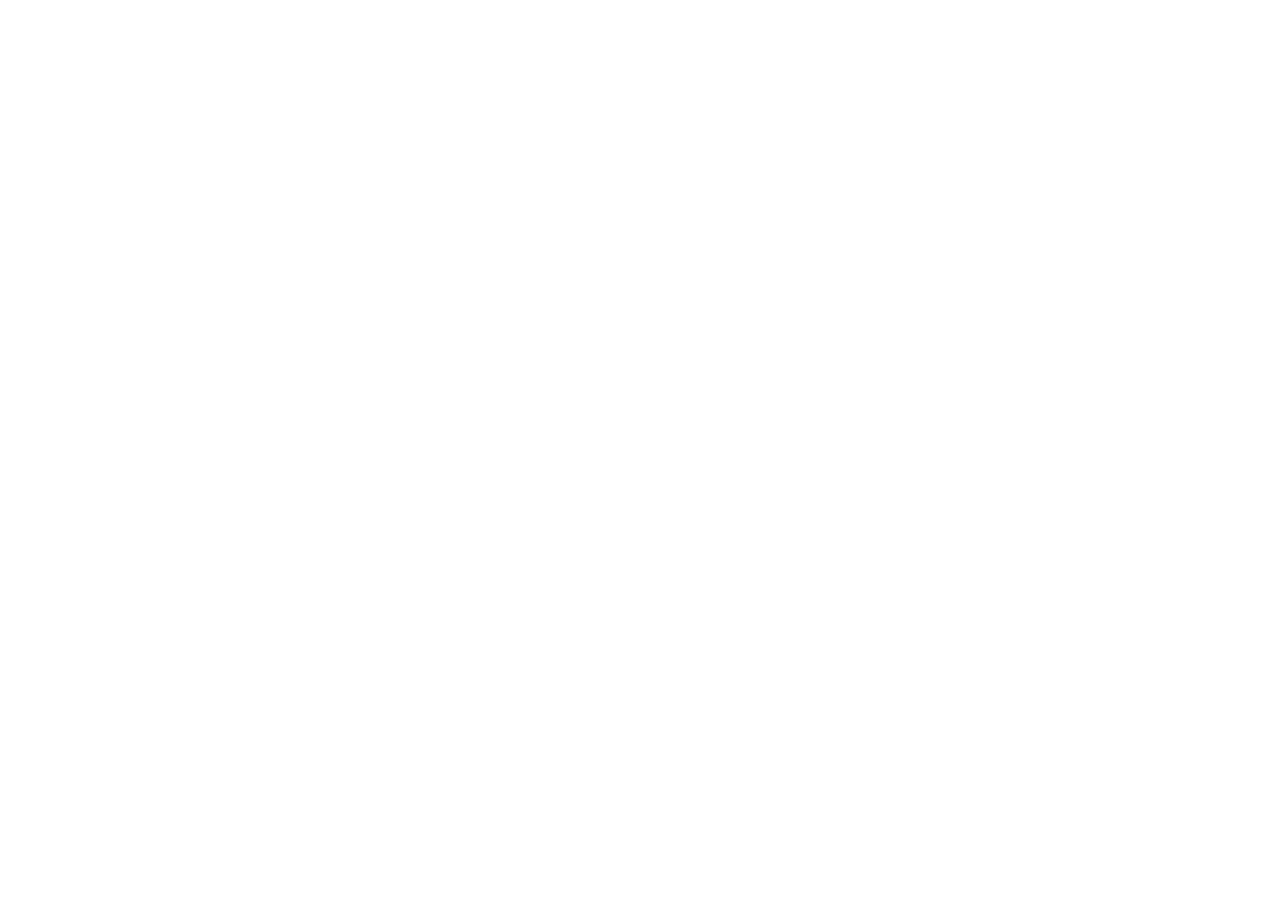
==== index.html @ 73d879b9 "commit" ====
<!DOCTYPE html>
<html lang="pt-BR">
<head>
    <meta charset="UTF-8">
    <meta name="viewport" content="width=device-width, initial-scale=1.0">
    <title>Minha Página</title>
    <script type="text/javascript" src="js/main.js"></script>
</head>
<body>
    
</body>
</html>
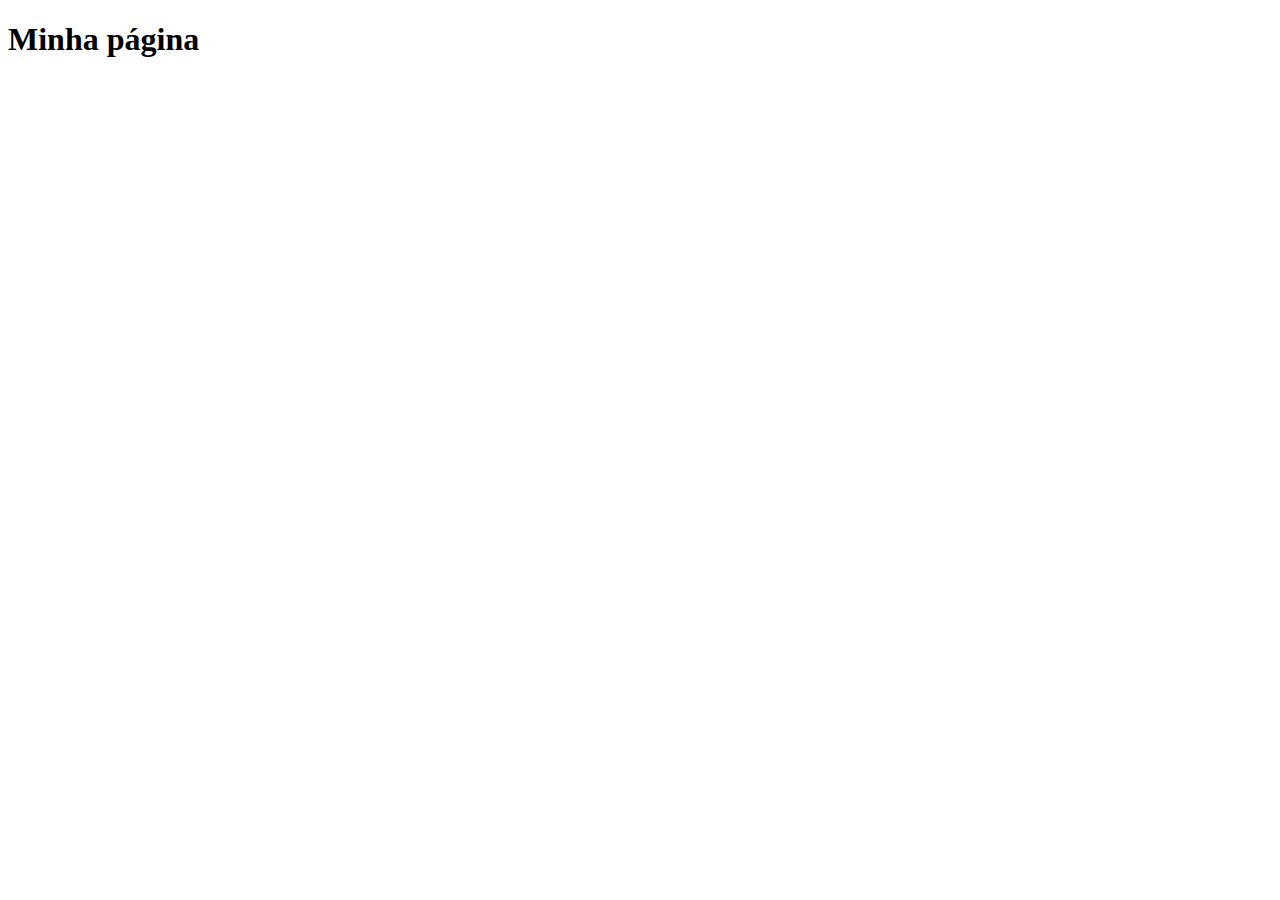
==== commit 964d824e: "commit" ====
--- a/index.html
+++ b/index.html
@@ -7,6 +7,6 @@
     <script type="text/javascript" src="js/main.js"></script>
 </head>
 <body>
-    
+    <h1 id="res">Minha página</h1>
 </body>
 </html>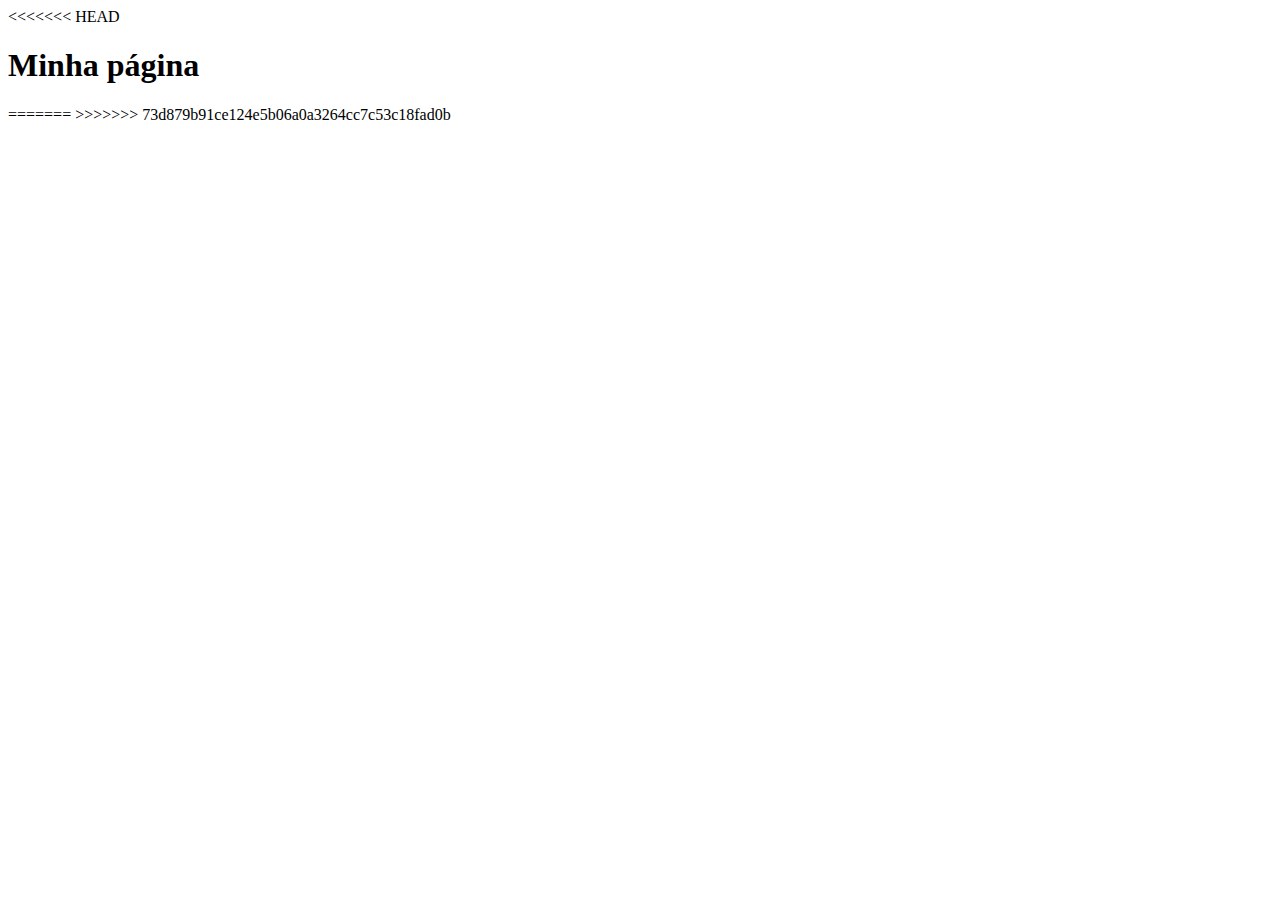
==== commit d12c13e1: "Merge branch 'master' of https://github.com/ceagamartins/aula_javascript" ====
--- a/index.html
+++ b/index.html
@@ -7,6 +7,10 @@
     <script type="text/javascript" src="js/main.js"></script>
 </head>
 <body>
+<<<<<<< HEAD
     <h1 id="res">Minha página</h1>
+=======
+    
+>>>>>>> 73d879b91ce124e5b06a0a3264cc7c53c18fad0b
 </body>
 </html>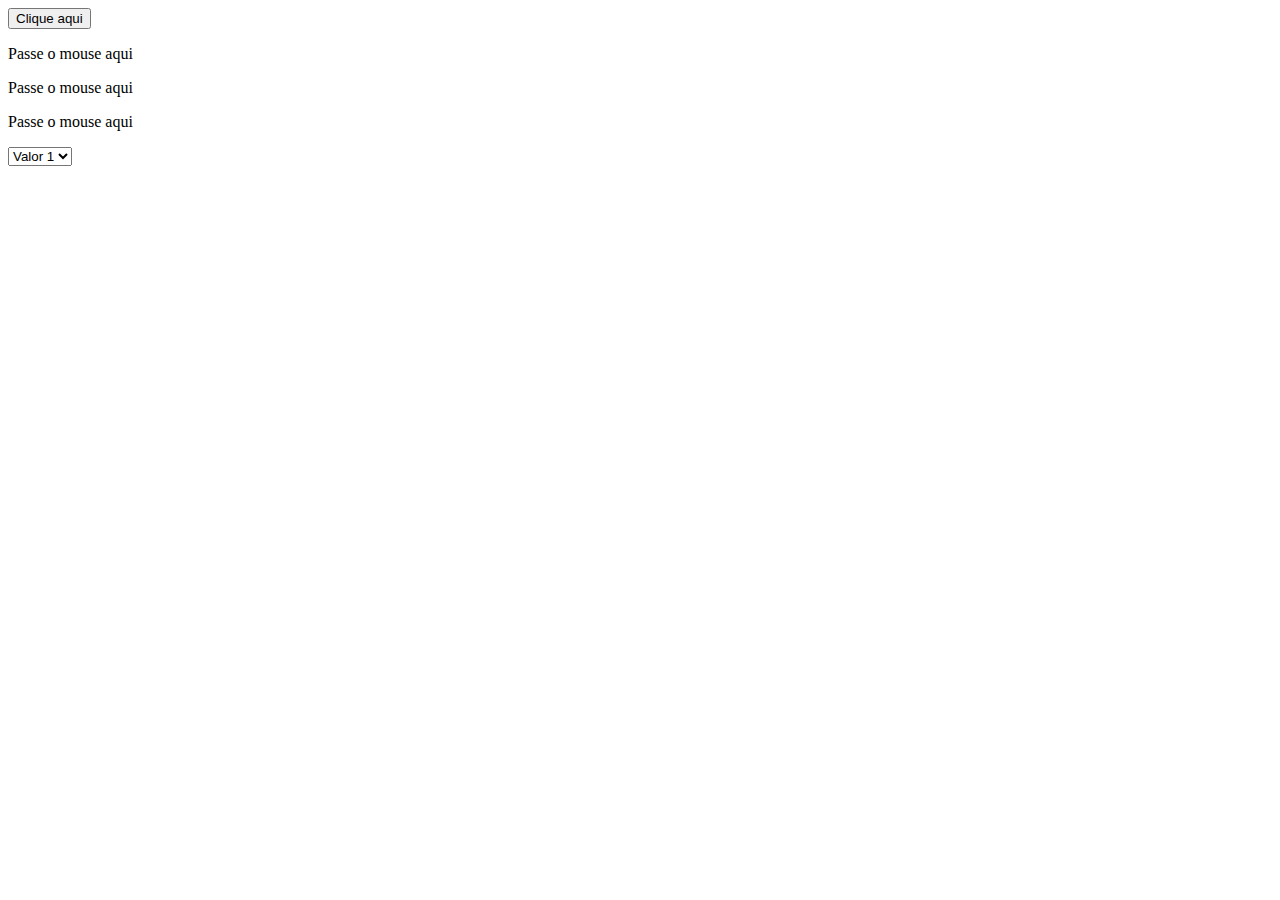
==== commit cb45dfa2: "Merge branch 'master' of https://github.com/ceagamartins/aula_javascript" ====
--- a/index.html
+++ b/index.html
@@ -1,16 +1,24 @@
 <!DOCTYPE html>
 <html lang="pt-BR">
+
 <head>
     <meta charset="UTF-8">
     <meta name="viewport" content="width=device-width, initial-scale=1.0">
     <title>Minha Página</title>
     <script type="text/javascript" src="js/main.js"></script>
 </head>
-<body>
-<<<<<<< HEAD
-    <h1 id="res">Minha página</h1>
-=======
-    
->>>>>>> 73d879b91ce124e5b06a0a3264cc7c53c18fad0b
+
+<body onload="load()">
+    <button type="button" onclick="clicou()">Clique aqui</button>
+    <p id="agradecimento" onclick="redirecionar()"></p>
+    <p onmouseover="trocar(this)" onmouseout="voltar(this)">Passe o mouse aqui</p>
+    <p onmouseover="trocar(this)" onmouseout="voltar(this)">Passe o mouse aqui</p>
+    <p onmouseover="trocar(this)" onmouseout="voltar(this)">Passe o mouse aqui</p>
+    <select onchange="funcaoChange(this)">
+        <option value="1">Valor 1</option>
+        <option value="2">Valor 2</option>
+        <option value="3">Valor 3</option>
+    </select>
 </body>
+
 </html>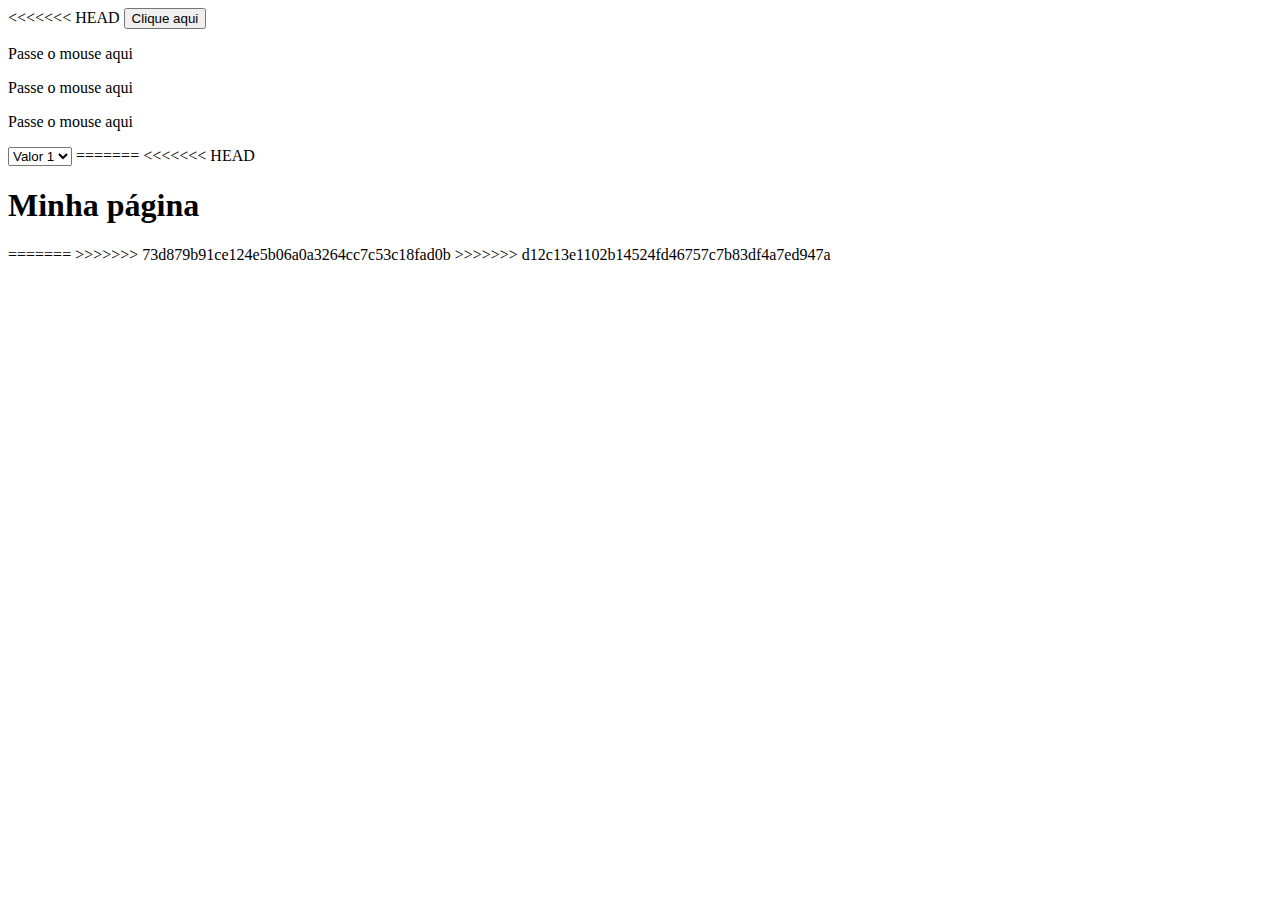
==== commit 612c57e4: "Merge branch 'master' of https://github.com/ceagamartins/aula_javascript" ====
--- a/index.html
+++ b/index.html
@@ -7,6 +7,7 @@
     <title>Minha Página</title>
     <script type="text/javascript" src="js/main.js"></script>
 </head>
+<<<<<<< HEAD
 
 <body onload="load()">
     <button type="button" onclick="clicou()">Clique aqui</button>
@@ -19,6 +20,14 @@
         <option value="2">Valor 2</option>
         <option value="3">Valor 3</option>
     </select>
+=======
+<body>
+<<<<<<< HEAD
+    <h1 id="res">Minha página</h1>
+=======
+    
+>>>>>>> 73d879b91ce124e5b06a0a3264cc7c53c18fad0b
+>>>>>>> d12c13e1102b14524fd46757c7b83df4a7ed947a
 </body>
 
 </html>